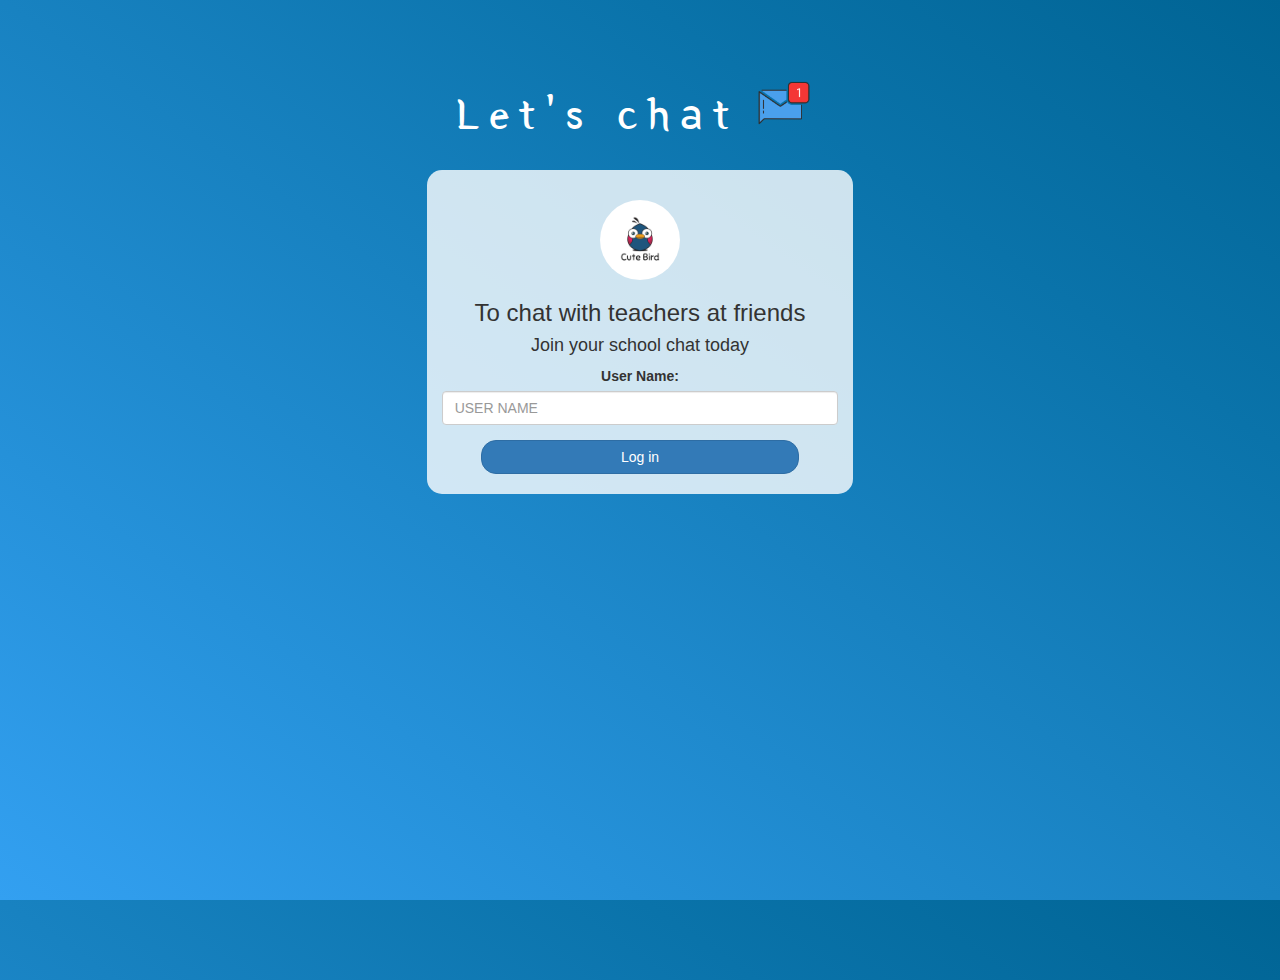
==== index.html @ 612b00ed "Add files via upload" ====
<!DOCTYPE html>
<html>
	<head>
		<title>Lets chat</title>
		<link href="https://fonts.googleapis.com/css?family=Yeon+Sung&display=swap" rel="stylesheet"><meta name="viewport" content="width=device-width, initial-scale=1">
		<link rel="stylesheet" href="https://maxcdn.bootstrapcdn.com/bootstrap/3.4.0/css/bootstrap.min.css">
		<script src="https://ajax.googleapis.com/ajax/libs/jquery/3.4.1/jquery.min.js"></script>
		<script src="https://maxcdn.bootstrapcdn.com/bootstrap/3.4.0/js/bootstrap.min.js"></script>
		<link rel="stylesheet" type="text/css" href="style.css">
		<script src="homepage.js"></script>
	</head>
	<body>
		<center>
			<h1 class="header">	Let's chat<sup> <img src="m2.png"></sup></h1>
				<div class="col-lg-4 col-md-6 col-sm-6 col-xs-11 login_div">
					<img src="logo.png" class="logo">
					<h3 >To chat with teachers at friends</h3>
					<h4 >Join your school chat today</h4>
					<div class="form-group">
						<label >User Name:</label>
						<input type="text" id="username" class="form-control" placeholder="USER NAME">
					</div>
					<button id="login_button" class="btn btn-primary" onclick="addUser()">Log in</button>
					<br><br
				</div>
		</center>
	</body>
</html>
---- style.css ----
html, body
{
  height: 100%;
  margin: 0;
}

body
{
background-image: linear-gradient(to right top, #33a0f1, #2591d9, #1882c1, #0a73aa, #006494);
}

.header
{
	color: white;font-family: 'Yeon Sung';font-size: 45px;letter-spacing: 10px;margin-top: 80px;
}
.header img
{
	width: 80px;margin-left: -15px;
}

.login_div
{
	background: rgba(255,255,255,0.8);float: none;border-radius: 15px;
}

.logo
{
	width: 80px;margin-top: 30px;border-radius: 40px;
}

#login_button
{
	width: 80%;border-radius: 15px;
}

.room_name
{
	cursor: pointer;
	font-size: 20px;
}


#logout
{
	font-size: 20px; float: right;
}


#output
{
	padding: 10px; width:80%;background: rgba(255,255,255,0.8);border-radius: 15px;
}

.input_div_room_page
{
	width: 80%;
}

.input_div label
{
	color: white;font-size: 20px;
}


.input_div_message_page
{
	position: fixed;bottom: 0px;width: 100%;background: rgba(255,255,255,0.8);
}
.input_div_message_page label
{
	color: black;
}
.input_div_message_page #msg
{
	width: 80%;
}
.input_div_message_page button
{
	margin-top: 15px;
	width: 50%; 
}
.color_white
{
	color: white
}

.user_tick
{
	width:20px;
}
.message_h4
{
	padding-left:5px;color:grey;
}
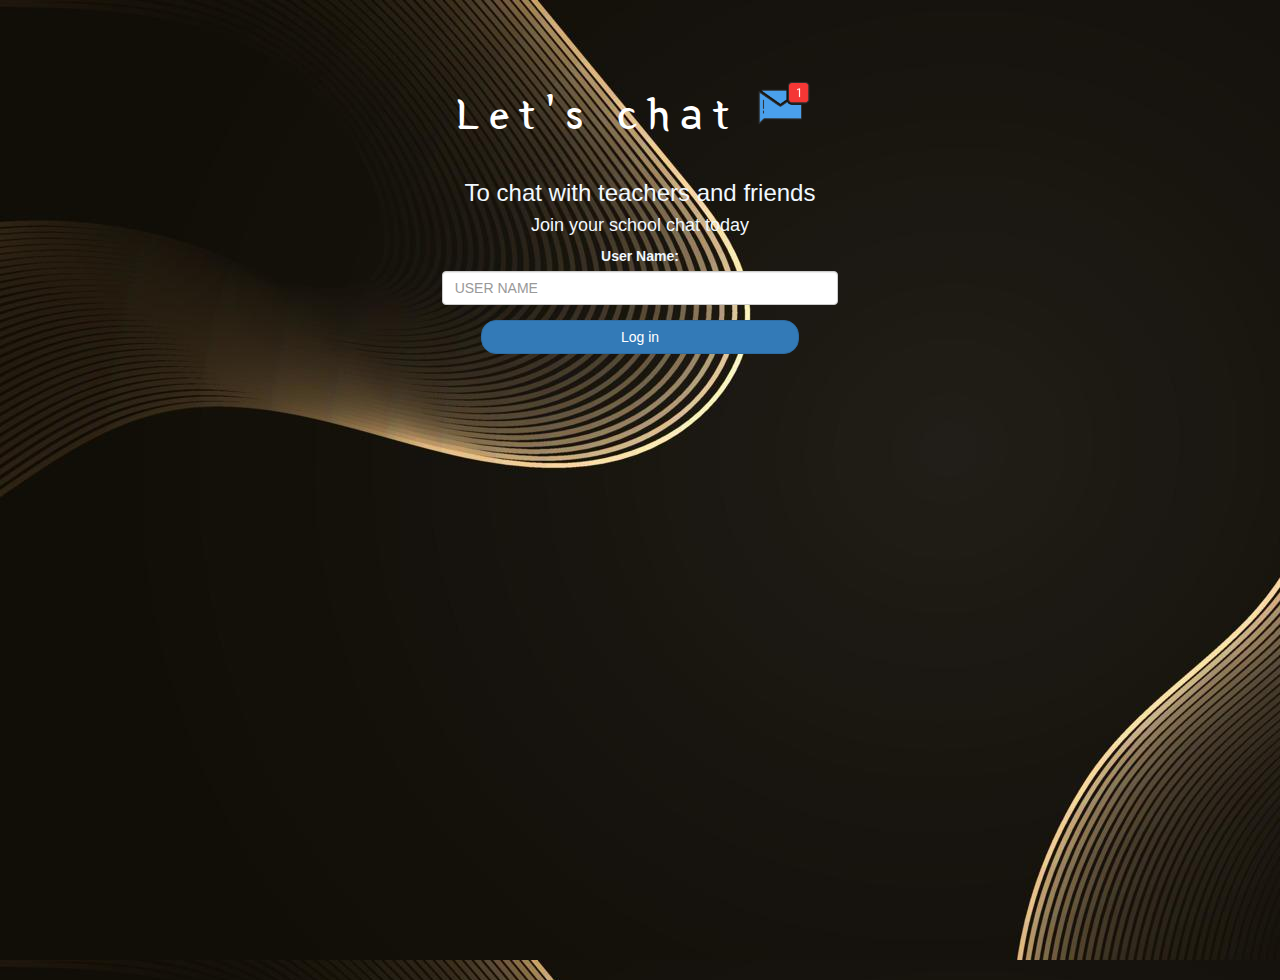
==== commit c607e4c7: "Add files via upload" ====
--- a/index.html
+++ b/index.html
@@ -1,7 +1,7 @@
 <!DOCTYPE html>
 <html>
 	<head>
-		<title>Lets chat</title>
+		<title>Let's Chat</title>
 		<link href="https://fonts.googleapis.com/css?family=Yeon+Sung&display=swap" rel="stylesheet"><meta name="viewport" content="width=device-width, initial-scale=1">
 		<link rel="stylesheet" href="https://maxcdn.bootstrapcdn.com/bootstrap/3.4.0/css/bootstrap.min.css">
 		<script src="https://ajax.googleapis.com/ajax/libs/jquery/3.4.1/jquery.min.js"></script>
@@ -9,19 +9,18 @@
 		<link rel="stylesheet" type="text/css" href="style.css">
 		<script src="homepage.js"></script>
 	</head>
-	<body>
+	<body background="background.jpeg">
 		<center>
 			<h1 class="header">	Let's chat<sup> <img src="m2.png"></sup></h1>
 				<div class="col-lg-4 col-md-6 col-sm-6 col-xs-11 login_div">
-					<img src="logo.png" class="logo">
-					<h3 >To chat with teachers at friends</h3>
+					<h3>To chat with teachers and friends</h3>
 					<h4 >Join your school chat today</h4>
 					<div class="form-group">
 						<label >User Name:</label>
 						<input type="text" id="username" class="form-control" placeholder="USER NAME">
 					</div>
 					<button id="login_button" class="btn btn-primary" onclick="addUser()">Log in</button>
-					<br><br
+					<br><br>
 				</div>
 		</center>
 	</body>
--- a/style.css
+++ b/style.css
@@ -4,14 +4,13 @@
   margin: 0;
 }
 
-body
-{
-background-image: linear-gradient(to right top, #33a0f1, #2591d9, #1882c1, #0a73aa, #006494);
-}
-
 .header
 {
-	color: white;font-family: 'Yeon Sung';font-size: 45px;letter-spacing: 10px;margin-top: 80px;
+	color: white;
+	font-family: 'Yeon Sung';
+	font-size: 45px;
+	letter-spacing: 10px;
+	margin-top: 80px;
 }
 .header img
 {
@@ -20,7 +19,10 @@
 
 .login_div
 {
-	background: rgba(255,255,255,0.8);float: none;border-radius: 15px;
+	background: rgba(255, 255, 255, 0);
+	float: none;
+	border-radius: 15px;
+	color: aliceblue;
 }
 
 .logo
@@ -91,4 +93,13 @@
 .message_h4
 {
 	padding-left:5px;color:grey;
+}
+label{
+	color: aliceblue;
+}
+#logout{
+	font-size: 20px;
+	margin-right: 10px;
+	float: right;
+	margin-top: 10px;
 }